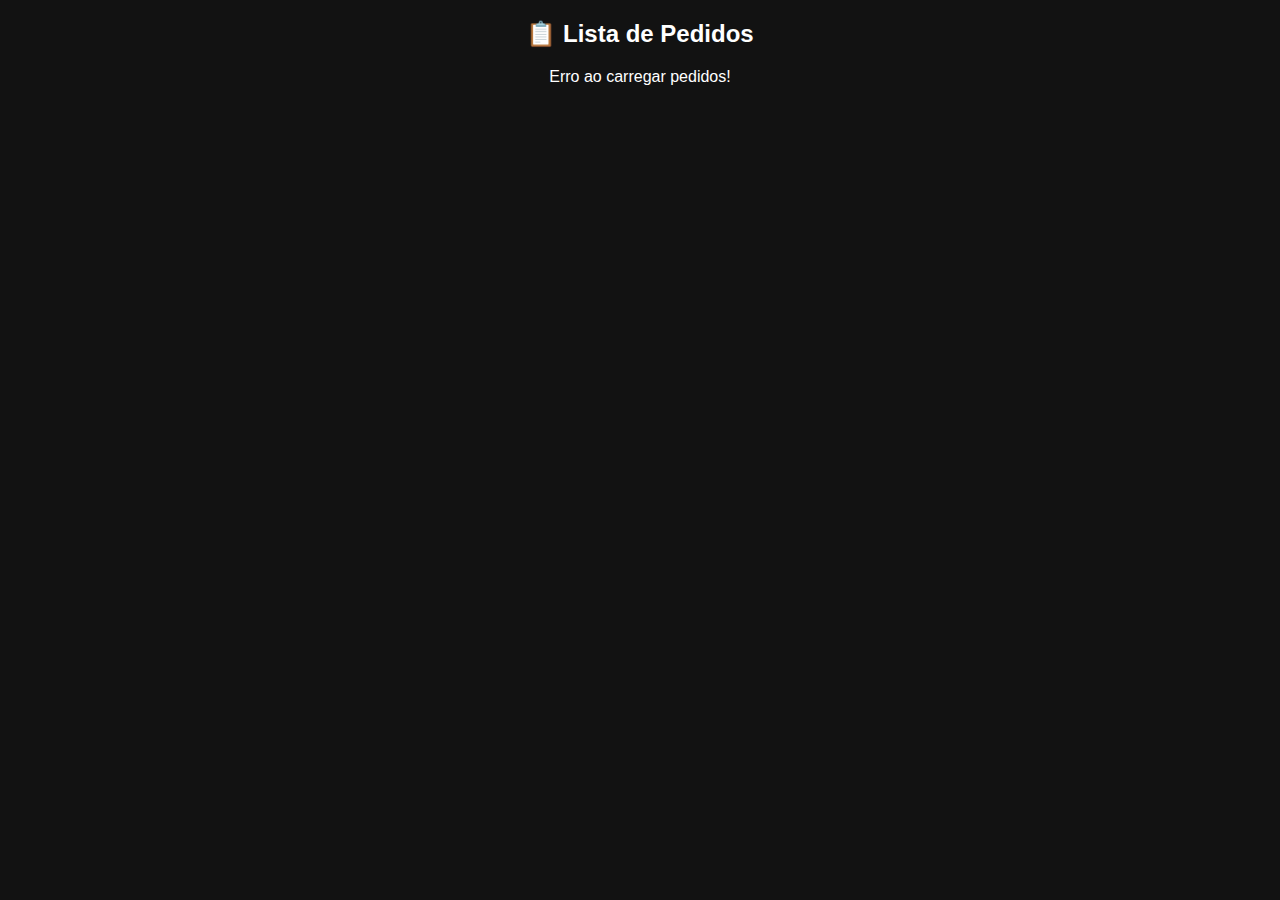
==== pedidos.html @ c7383f6b "Create pedidos.html" ====
<!DOCTYPE html>
<html lang="pt-BR">
<head>
    <meta charset="UTF-8">
    <meta name="viewport" content="width=device-width, initial-scale=1.0">
    <title>Pedidos de Jogos</title>
    <style>
        body { font-family: Arial, sans-serif; background-color: #121212; color: white; text-align: center; }
        ul { list-style: none; padding: 0; }
        li { background: #333; padding: 10px; margin: 5px; border-radius: 5px; }
    </style>
</head>
<body>
    <h2>📋 Lista de Pedidos</h2>
    <ul id="listaPedidos">Carregando...</ul>

    <script>
        const repo = "coreaox/pedidos";  // 🔴 Substitua pelo seu repositório
        const apiUrl = `https://api.github.com/repos/${repo}/issues`;

        fetch(apiUrl)
            .then(response => response.json())
            .then(data => {
                let pedidos = data.map(issue => issue.title.replace("Pedido de ", "")).sort(); // 🔵 Ordena A-Z
                document.getElementById("listaPedidos").innerHTML = pedidos.map(jogo => `<li>${jogo}</li>`).join("");
            })
            .catch(error => {
                document.getElementById("listaPedidos").innerHTML = "Erro ao carregar pedidos!";
            });
    </script>
</body>
</html>
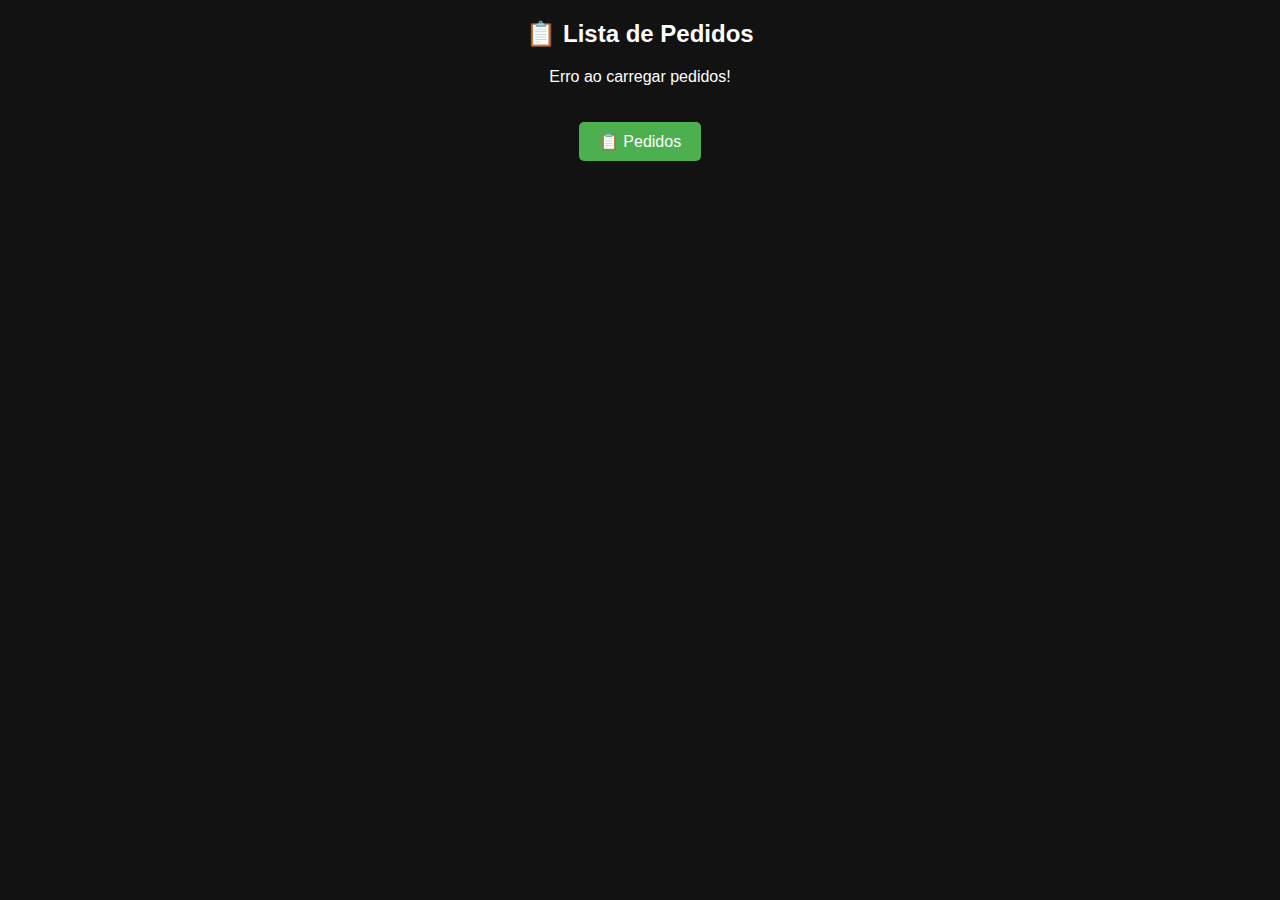
==== commit f8c09e28: "Update pedidos.html" ====
--- a/pedidos.html
+++ b/pedidos.html
@@ -8,11 +8,25 @@
         body { font-family: Arial, sans-serif; background-color: #121212; color: white; text-align: center; }
         ul { list-style: none; padding: 0; }
         li { background: #333; padding: 10px; margin: 5px; border-radius: 5px; }
+        button { 
+            background-color: #4CAF50; 
+            color: white; 
+            padding: 10px 20px; 
+            margin: 20px;
+            border: none;
+            border-radius: 5px; 
+            cursor: pointer;
+            font-size: 16px;
+        }
+        button:hover { background-color: #45a049; }
     </style>
 </head>
 <body>
     <h2>📋 Lista de Pedidos</h2>
     <ul id="listaPedidos">Carregando...</ul>
+
+    <!-- ✅ Botão "Pedidos" adicionado -->
+    <button id="pedidos">📋 Pedidos</button>
 
     <script>
         const repo = "coreaox/pedidos";  // 🔴 Substitua pelo seu repositório
@@ -27,6 +41,11 @@
             .catch(error => {
                 document.getElementById("listaPedidos").innerHTML = "Erro ao carregar pedidos!";
             });
+
+        // ✅ Função do botão "Pedidos" (pode ser alterada para qualquer ação desejada)
+        document.getElementById("pedidos").addEventListener("click", function() {
+            alert("O botão 'Pedidos' foi clicado!");
+        });
     </script>
 </body>
 </html>
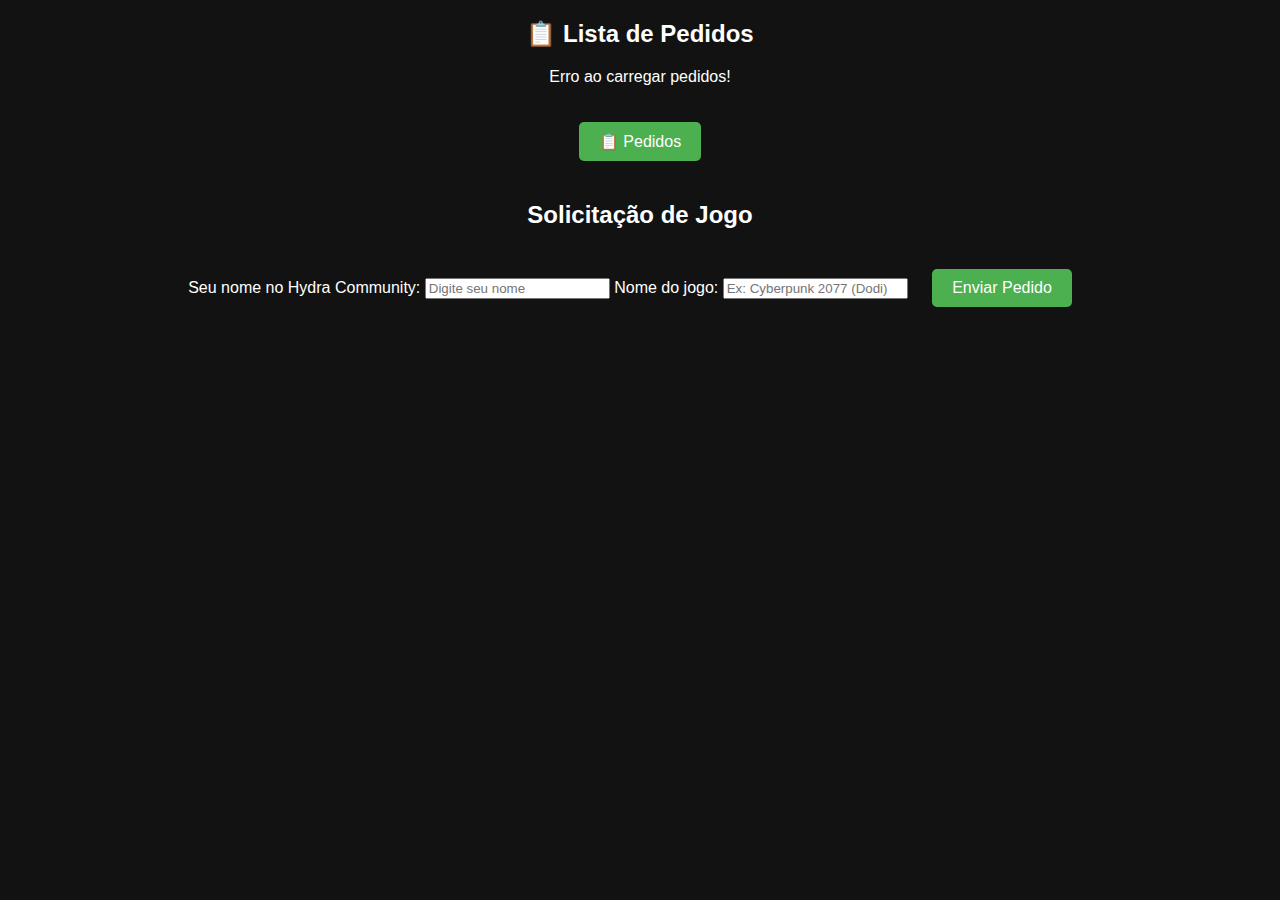
==== commit add9b08a: "Update pedidos.html" ====
--- a/pedidos.html
+++ b/pedidos.html
@@ -25,10 +25,22 @@
     <h2>📋 Lista de Pedidos</h2>
     <ul id="listaPedidos">Carregando...</ul>
 
-    <!-- ✅ Botão "Pedidos" adicionado -->
     <button id="pedidos">📋 Pedidos</button>
 
+    <!-- Formulário de solicitação de jogo -->
+    <div id="formularioPedido">
+        <h2>Solicitação de Jogo</h2>
+        <label for="nomeHydra">Seu nome no Hydra Community:</label>
+        <input type="text" id="nomeHydra" placeholder="Digite seu nome" required>
+
+        <label for="nomeJogo">Nome do jogo:</label>
+        <input type="text" id="nomeJogo" placeholder="Ex: Cyberpunk 2077 (Dodi)" required>
+
+        <button id="enviarPedido">Enviar Pedido</button>
+    </div>
+
     <script>
+        // Carregar os pedidos do GitHub
         const repo = "coreaox/pedidos";  // 🔴 Substitua pelo seu repositório
         const apiUrl = `https://api.github.com/repos/${repo}/issues`;
 
@@ -42,9 +54,72 @@
                 document.getElementById("listaPedidos").innerHTML = "Erro ao carregar pedidos!";
             });
 
-        // ✅ Função do botão "Pedidos" (pode ser alterada para qualquer ação desejada)
-        document.getElementById("pedidos").addEventListener("click", function() {
-            alert("O botão 'Pedidos' foi clicado!");
+        // Função de envio de pedido para GitHub
+        document.getElementById("enviarPedido").addEventListener("click", function() {
+            const nomeHydra = document.getElementById("nomeHydra").value;
+            const nomeJogo = document.getElementById("nomeJogo").value;
+
+            // Verificar se os campos estão preenchidos
+            if (!nomeHydra || !nomeJogo) {
+                alert("Por favor, preencha todos os campos.");
+                return;
+            }
+
+            // Criar título e corpo do pedido
+            const issueTitle = `Pedido de ${nomeJogo}`;
+            const issueBody = `**Nome no Hydra Community:** ${nomeHydra}\n**Jogo Pedido:** ${nomeJogo}`;
+
+            // **Substitua pelo seu token pessoal do GitHub**
+            const githubToken = "SEU_GITHUB_TOKEN"; 
+            const repoOwner = "coreaox"; 
+            const repoName = "pedidos"; 
+
+            // Fazer requisição para criar um issue no GitHub
+            fetch(`https://api.github.com/repos/${repoOwner}/${repoName}/issues`, {
+                method: "POST",
+                headers: {
+                    "Authorization": `token ${githubToken}`,
+                    "Accept": "application/vnd.github.v3+json",
+                    "Content-Type": "application/json"
+                },
+                body: JSON.stringify({ title: issueTitle, body: issueBody })
+            })
+            .then(response => response.json())
+            .then(data => {
+                if (data.id) {
+                    alert("Pedido enviado com sucesso!");
+                    document.getElementById("formularioPedido").reset();
+                } else {
+                    alert("Erro ao enviar o pedido.");
+                    console.error(data);
+                }
+            })
+            .catch(error => {
+                console.error("Erro ao conectar com o GitHub:", error);
+                alert("Houve um erro ao enviar o pedido.");
+            });
+        });
+
+        // Função para copiar o link da fonte para a área de transferência
+        document.getElementById("copiarLink").addEventListener("click", function() {
+            const linkFonte = "https://coreaox.github.io/coreaox.json";  // Link para o GitHub Pages
+
+            // Criar um campo de texto temporário para copiar o link
+            const tempInput = document.createElement("input");
+            tempInput.value = linkFonte;
+            document.body.appendChild(tempInput);
+            
+            // Selecionar o texto e copiar
+            tempInput.select();
+            document.execCommand("copy");
+            
+            // Remover o campo temporário
+            document.body.removeChild(tempInput);
+            
+            alert("Link da fonte copiado com sucesso! Agora, você pode adicioná-lo no Hydra.");
+            
+            // Abrir o link do Hydra automaticamente
+            window.open(linkFonte, "_blank");
         });
     </script>
 </body>
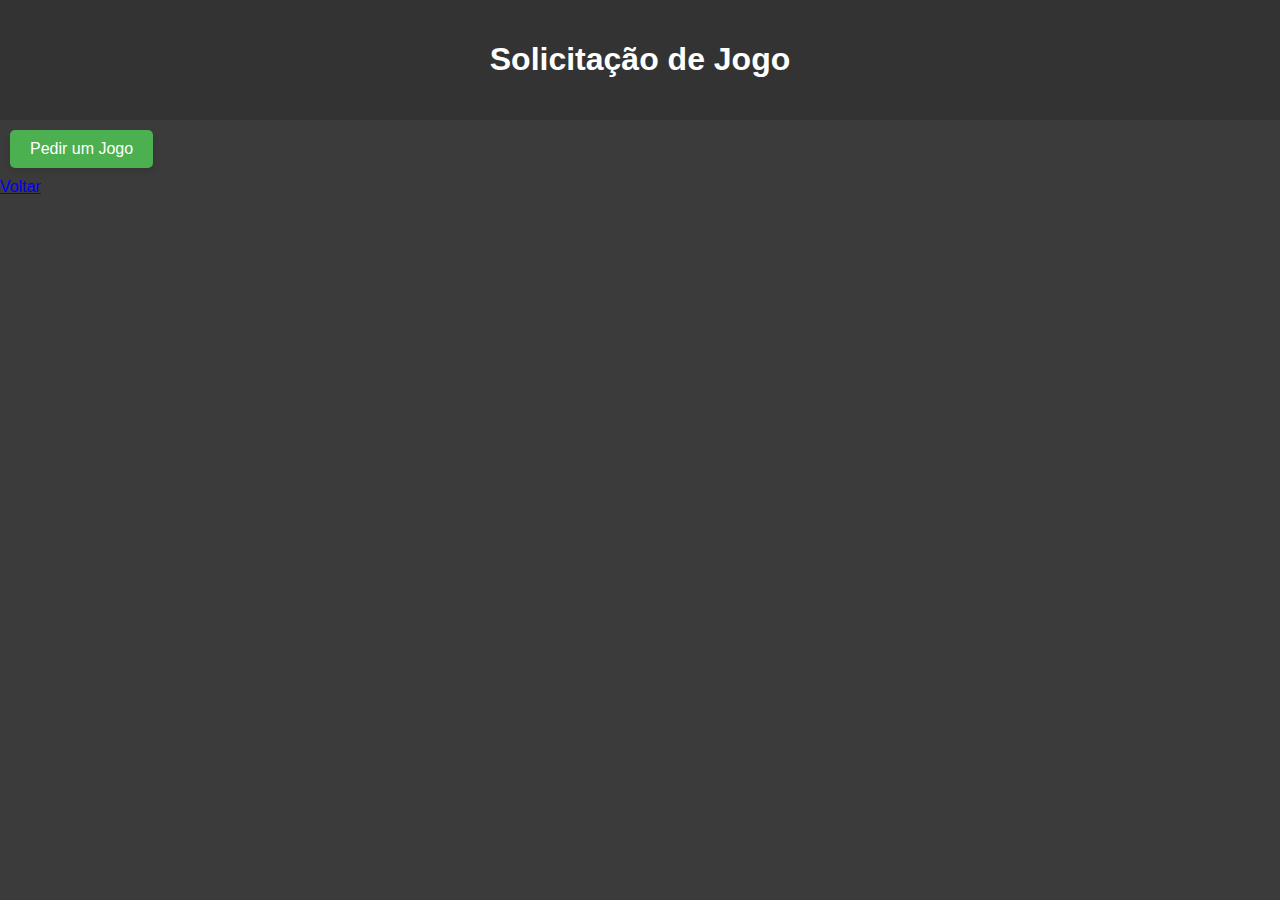
==== commit f2534a68: "Update pedidos.html" ====
--- a/pedidos.html
+++ b/pedidos.html
@@ -3,124 +3,31 @@
 <head>
     <meta charset="UTF-8">
     <meta name="viewport" content="width=device-width, initial-scale=1.0">
-    <title>Pedidos de Jogos</title>
-    <style>
-        body { font-family: Arial, sans-serif; background-color: #121212; color: white; text-align: center; }
-        ul { list-style: none; padding: 0; }
-        li { background: #333; padding: 10px; margin: 5px; border-radius: 5px; }
-        button { 
-            background-color: #4CAF50; 
-            color: white; 
-            padding: 10px 20px; 
-            margin: 20px;
-            border: none;
-            border-radius: 5px; 
-            cursor: pointer;
-            font-size: 16px;
-        }
-        button:hover { background-color: #45a049; }
-    </style>
+    <title>Solicitar Jogo</title>
+    <link rel="stylesheet" href="style.css">
 </head>
 <body>
-    <h2>📋 Lista de Pedidos</h2>
-    <ul id="listaPedidos">Carregando...</ul>
+    <header>
+        <h1>Solicitação de Jogo</h1>
+    </header>
 
-    <button id="pedidos">📋 Pedidos</button>
+    <section>
+        <button id="mostrarFormulario">Pedir um Jogo</button>
 
-    <!-- Formulário de solicitação de jogo -->
-    <div id="formularioPedido">
-        <h2>Solicitação de Jogo</h2>
-        <label for="nomeHydra">Seu nome no Hydra Community:</label>
-        <input type="text" id="nomeHydra" placeholder="Digite seu nome" required>
+        <div id="formularioPedido" style="display: none;">
+            <h2>Solicitação de Jogo</h2>
+            <label for="nomeHydra">Seu nome no Hydra Community:</label>
+            <input type="text" id="nomeHydra" placeholder="Digite seu nome" required>
 
-        <label for="nomeJogo">Nome do jogo:</label>
-        <input type="text" id="nomeJogo" placeholder="Ex: Cyberpunk 2077 (Dodi)" required>
+            <label for="nomeJogo">Nome do jogo:</label>
+            <input type="text" id="nomeJogo" placeholder="Ex: Cyberpunk 2077 (Dodi)" required>
 
-        <button id="enviarPedido">Enviar Pedido</button>
-    </div>
+            <button id="enviarPedido">Enviar Pedido</button>
+        </div>
+    </section>
 
-    <script>
-        // Carregar os pedidos do GitHub
-        const repo = "coreaox/pedidos";  // 🔴 Substitua pelo seu repositório
-        const apiUrl = `https://api.github.com/repos/${repo}/issues`;
+    <a href="index.html">Voltar</a>
 
-        fetch(apiUrl)
-            .then(response => response.json())
-            .then(data => {
-                let pedidos = data.map(issue => issue.title.replace("Pedido de ", "")).sort(); // 🔵 Ordena A-Z
-                document.getElementById("listaPedidos").innerHTML = pedidos.map(jogo => `<li>${jogo}</li>`).join("");
-            })
-            .catch(error => {
-                document.getElementById("listaPedidos").innerHTML = "Erro ao carregar pedidos!";
-            });
-
-        // Função de envio de pedido para GitHub
-        document.getElementById("enviarPedido").addEventListener("click", function() {
-            const nomeHydra = document.getElementById("nomeHydra").value;
-            const nomeJogo = document.getElementById("nomeJogo").value;
-
-            // Verificar se os campos estão preenchidos
-            if (!nomeHydra || !nomeJogo) {
-                alert("Por favor, preencha todos os campos.");
-                return;
-            }
-
-            // Criar título e corpo do pedido
-            const issueTitle = `Pedido de ${nomeJogo}`;
-            const issueBody = `**Nome no Hydra Community:** ${nomeHydra}\n**Jogo Pedido:** ${nomeJogo}`;
-
-            // **Substitua pelo seu token pessoal do GitHub**
-            const githubToken = "SEU_GITHUB_TOKEN"; 
-            const repoOwner = "coreaox"; 
-            const repoName = "pedidos"; 
-
-            // Fazer requisição para criar um issue no GitHub
-            fetch(`https://api.github.com/repos/${repoOwner}/${repoName}/issues`, {
-                method: "POST",
-                headers: {
-                    "Authorization": `token ${githubToken}`,
-                    "Accept": "application/vnd.github.v3+json",
-                    "Content-Type": "application/json"
-                },
-                body: JSON.stringify({ title: issueTitle, body: issueBody })
-            })
-            .then(response => response.json())
-            .then(data => {
-                if (data.id) {
-                    alert("Pedido enviado com sucesso!");
-                    document.getElementById("formularioPedido").reset();
-                } else {
-                    alert("Erro ao enviar o pedido.");
-                    console.error(data);
-                }
-            })
-            .catch(error => {
-                console.error("Erro ao conectar com o GitHub:", error);
-                alert("Houve um erro ao enviar o pedido.");
-            });
-        });
-
-        // Função para copiar o link da fonte para a área de transferência
-        document.getElementById("copiarLink").addEventListener("click", function() {
-            const linkFonte = "https://coreaox.github.io/coreaox.json";  // Link para o GitHub Pages
-
-            // Criar um campo de texto temporário para copiar o link
-            const tempInput = document.createElement("input");
-            tempInput.value = linkFonte;
-            document.body.appendChild(tempInput);
-            
-            // Selecionar o texto e copiar
-            tempInput.select();
-            document.execCommand("copy");
-            
-            // Remover o campo temporário
-            document.body.removeChild(tempInput);
-            
-            alert("Link da fonte copiado com sucesso! Agora, você pode adicioná-lo no Hydra.");
-            
-            // Abrir o link do Hydra automaticamente
-            window.open(linkFonte, "_blank");
-        });
-    </script>
+    <script src="script.js"></script>
 </body>
 </html>
--- a/style.css
+++ b/style.css
@@ -0,0 +1,91 @@
+:root {
+    --color-bg: #3b3b3b; /* Fundo cinza claro */
+    --color-text: #333; /* Texto em cinza escuro */
+    --color-button-bg: #4CAF50; /* Verde do botão */
+    --color-button-hover-bg: #45a049; /* Verde escuro para hover */
+    --color-white: #fff; /* Branco */
+}
+
+body {
+    background-color: var(--color-bg);
+    color: var(--color-text);
+    font-family: Arial, sans-serif;
+    margin: 0;
+    padding: 0;
+}
+
+/* Estilizando o cabeçalho */
+header {
+    background-color: #333;
+    color: var(--color-white);
+    padding: 20px;
+    text-align: center;
+}
+
+/* Estilizando a seção 'Sobre' */
+section#sobre {
+    padding: 20px;
+    margin: 20px;
+    background-color: var(--color-white);
+    border-radius: 8px;
+    box-shadow: 0 4px 8px rgba(0, 0, 0, 0.1);
+}
+
+/* Centralizar os botões na tela */
+.container-botoes {
+    display: flex;
+    flex-direction: column;
+    justify-content: center;
+    align-items: center;
+    height: 100vh; /* Ocupa a tela inteira */
+}
+
+/* Estilizando os botões */
+button {
+    background-color: var(--color-button-bg);
+    color: var(--color-white);
+    padding: 10px 20px;
+    margin: 10px;
+    border: none;
+    border-radius: 5px;
+    cursor: pointer;
+    font-size: 16px;
+    transition: background-color 0.3s ease, box-shadow 0.3s ease;
+    box-shadow: 0 4px 6px rgba(0, 0, 0, 0.1);
+}
+
+button:hover {
+    background-color: var(--color-button-hover-bg);
+    box-shadow: 0 6px 8px rgba(0, 0, 0, 0.15);
+}
+
+/* Estilizando o formulário de solicitação */
+#formularioPedido {
+    background-color: var(--color-white);
+    padding: 20px;
+    border-radius: 8px;
+    margin-top: 20px;
+    box-shadow: 0 4px 8px rgba(0, 0, 0, 0.1);
+}
+
+/* Inputs do formulário */
+input[type="text"] {
+    width: 100%;
+    padding: 10px;
+    margin: 10px 0;
+    border: 1px solid #ccc;
+    border-radius: 5px;
+    font-size: 16px;
+    transition: border-color 0.3s ease, box-shadow 0.3s ease;
+}
+
+input[type="text"]:focus {
+    border-color: #4CAF50;
+    outline: none;
+    box-shadow: 0 0 8px rgba(76, 175, 80, 0.6);
+}
+
+/* Para o formulário não ficar tão grande */
+h2 {
+    margin-bottom: 20px;
+}
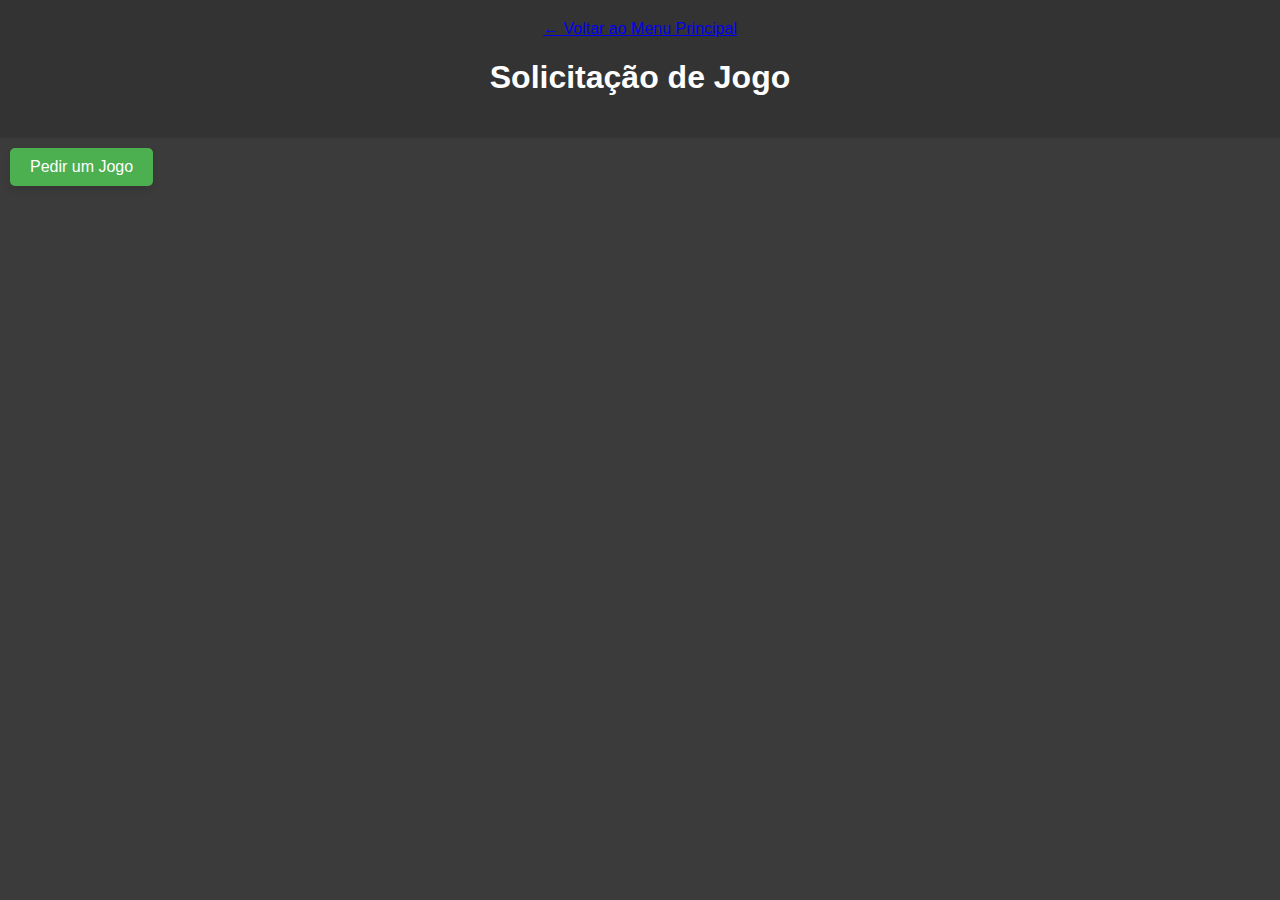
==== commit 608e2b63: "Update pedidos.html" ====
--- a/pedidos.html
+++ b/pedidos.html
@@ -8,6 +8,9 @@
 </head>
 <body>
     <header>
+        <a href="index.html" class="voltar">
+            &#8592; Voltar ao Menu Principal
+        </a>
         <h1>Solicitação de Jogo</h1>
     </header>
 
@@ -26,8 +29,6 @@
         </div>
     </section>
 
-    <a href="index.html">Voltar</a>
-
     <script src="script.js"></script>
 </body>
 </html>
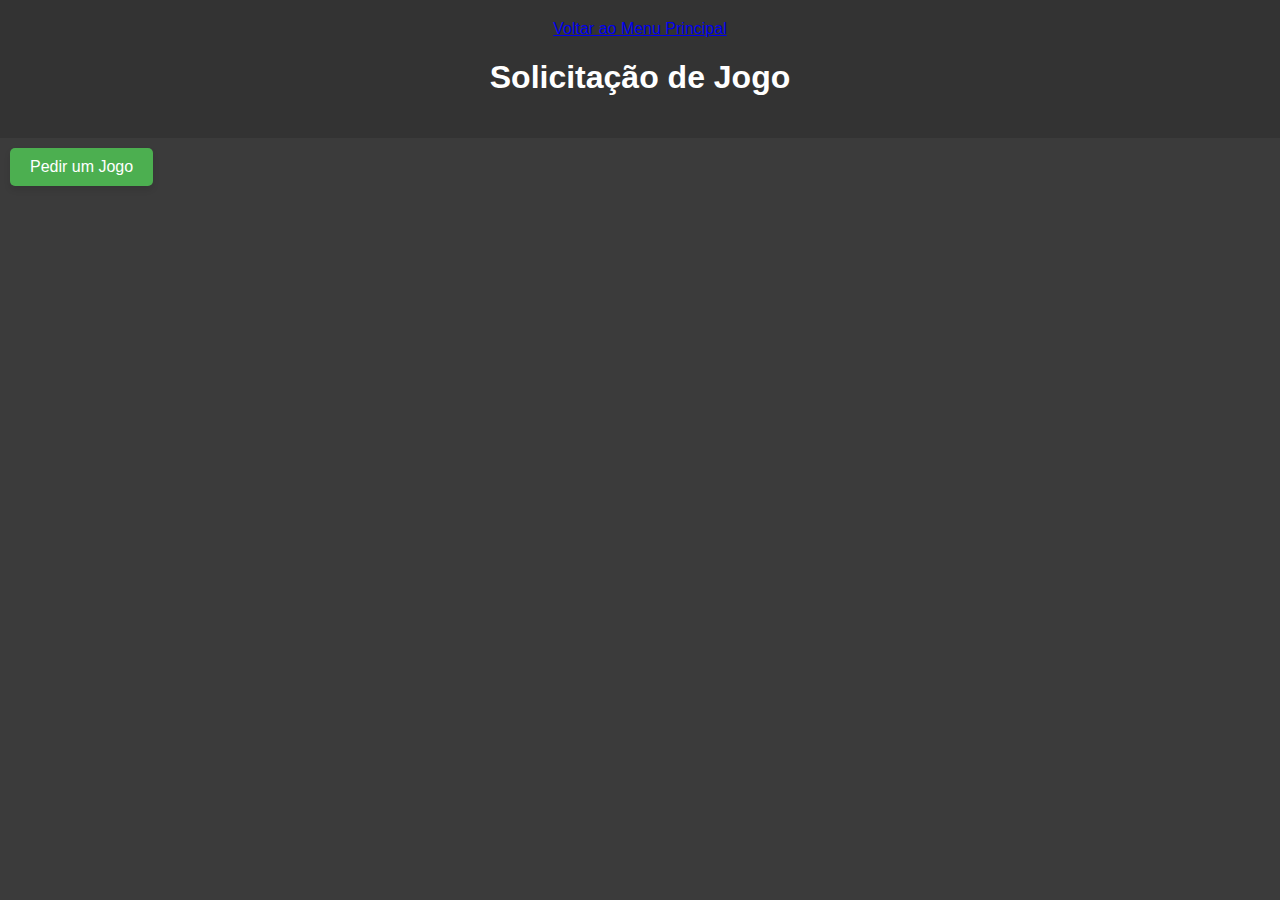
==== commit 9afdc453: "Update pedidos.html" ====
--- a/pedidos.html
+++ b/pedidos.html
@@ -8,9 +8,7 @@
 </head>
 <body>
     <header>
-        <a href="index.html" class="voltar">
-            &#8592; Voltar ao Menu Principal
-        </a>
+        <a href="index.html" class="voltar">Voltar ao Menu Principal</a>
         <h1>Solicitação de Jogo</h1>
     </header>
 
